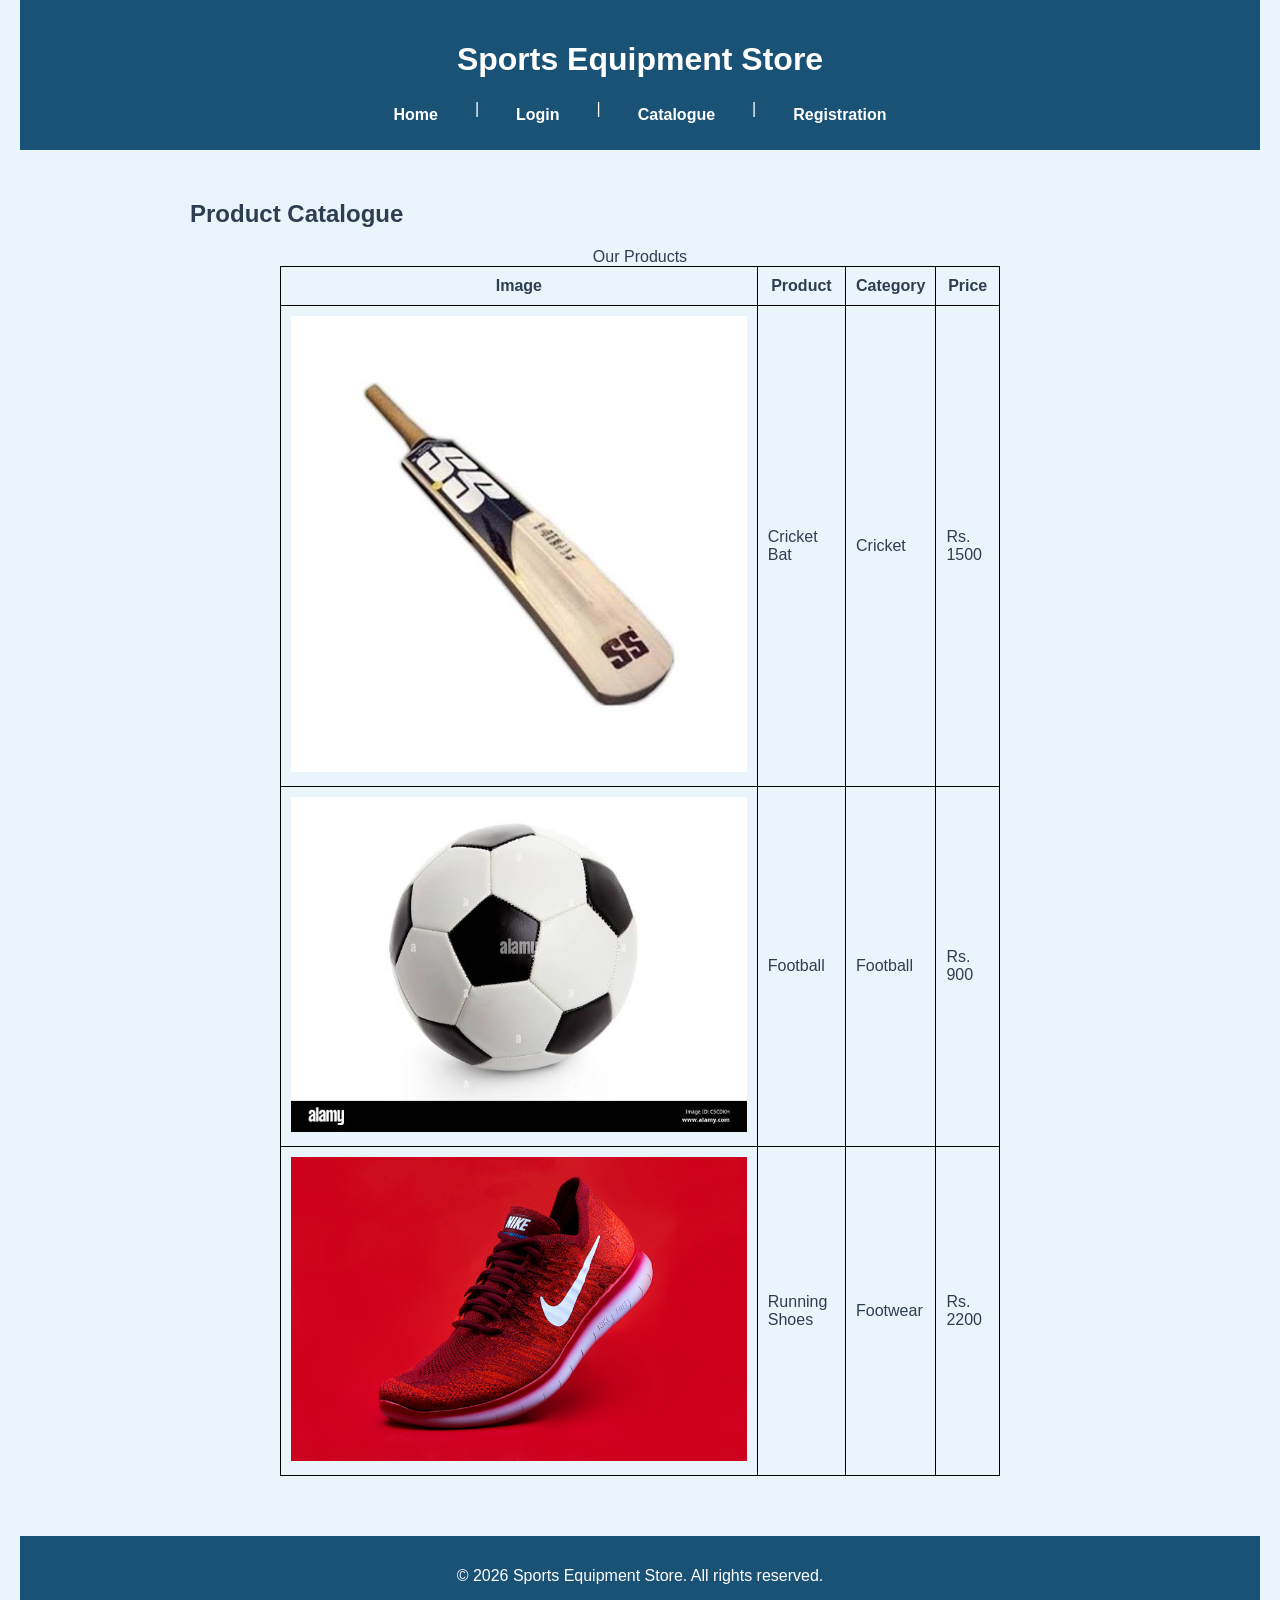
==== catalogue.html @ d0c2574e "first commit" ====
<!DOCTYPE html>
<html lang="en">
<head>
<title>Sports Equipment Store - Catalogue</title>
<link rel="stylesheet" href="task1.css">
<link rel="stylesheet" href="task2.css">
<link rel="stylesheet" href="task3.css">
<link rel="stylesheet" href="task4.css">
<link rel="stylesheet" href="task5.css">
<link rel="stylesheet" href="task6.css">

</head>
<body>


<header>
<h1>Sports Equipment Store</h1>
<nav>
<a href="home.html">Home</a> |
<a href="login.html">Login</a> |
<a href="catalogue.html">Catalogue</a> |
<a href="registration.html">Registration</a>
</nav>
</header>


<main>
<section>
<h2>Product Catalogue</h2>
<table>
<caption>Our Products</caption>
<tr>
<th>Image</th>
<th>Product</th>
<th>Category</th>
<th>Price</th>
</tr>
<tr>
<td><img src="cricket-bat.jpg" alt="Cricket Bat"></td>
<td>Cricket Bat</td>
<td>Cricket</td>
<td>Rs. 1500</td>
</tr>
<tr>
<td><img src="football.jpg" alt="Football"></td>
<td>Football</td>
<td>Football</td>
<td>Rs. 900</td>
</tr>
<tr>
<td><img src="running-shoes.jpg" alt="Running Shoes"></td>
<td>Running Shoes</td>
<td>Footwear</td>
<td>Rs. 2200</td>
</tr>
</table>
</section>
</main>


<footer>
<p>&copy; 2026 Sports Equipment Store. All rights reserved.</p>
</footer>


</body>
</html>
---- task1.css ----
body {
    background-color: #eaf4fb;
    font-family: 'Segoe UI', Arial, sans-serif;
    margin: 0;
    padding: 0 20px 40px 20px;
    color: #2c3e50;
}

header, footer {
    text-align: center;
}
---- task2.css ----
header {
    background-color: #1a5276;
    color: white;
    padding: 20px;
}

header h1 {
    font-size: 32px;
}

footer {
    background-color: #1a5276;
    color: white;
    padding: 15px;
    margin-top: 30px;
}
---- task3.css ----
nav {
    display: flex;
    justify-content: center;
    gap: 25px;
    margin-top: 10px;
}

nav a {
    text-decoration: none;
    color: white;
    font-weight: bold;
    padding: 6px 12px;
    border-radius: 5px;
    transition: background-color 0.3s ease, color 0.3s ease;
}

nav a:hover {
    background-color: white;
    color: #1a5276;
}
---- task4.css ----
.card {
    border: 1px solid #ccc;
    border-radius: 12px;
    box-shadow: 0 4px 10px rgba(0, 0, 0, 0.15);
    background-color: #ffffff;
    width: 80%;
    margin: 25px auto;
    padding: 20px;
    text-align: center;
    transition: transform 0.3s ease;
}

.card:hover {
    transform: translateY(-5px);
}
---- task5.css ----
ol {
    list-style-type: decimal;
    line-height: 2;
}

ol li {
    margin-bottom: 8px;
    color: #1a5276;
    font-weight: bold;
}

dl {
    background-color: #f4f9fc;
    padding: 15px;
    border-radius: 8px;
    width: 60%;
    margin: 20px auto;
}

dt {
    font-weight: bold;
    color: #1a5276;
}

dd {
    margin-bottom: 10px;
    color: #34495e;
}
---- task6.css ----
main {
    max-width: 900px;
    margin: 20px auto;
    padding: 10px;
}

table {
    border-collapse: collapse;
    width: 80%;
    margin: 20px auto;
}

table, th, td {
    border: 1px solid black;
}

th, td {
    padding: 10px;
}

img {
    max-width: 100%;
    height: auto;
}

@media (max-width: 600px) {
    nav {
        flex-direction: column;
        gap: 10px;
    }

    .card, dl {
        width: 95%;
    }

    table {
        width: 100%;
        font-size: 14px;
    }
}
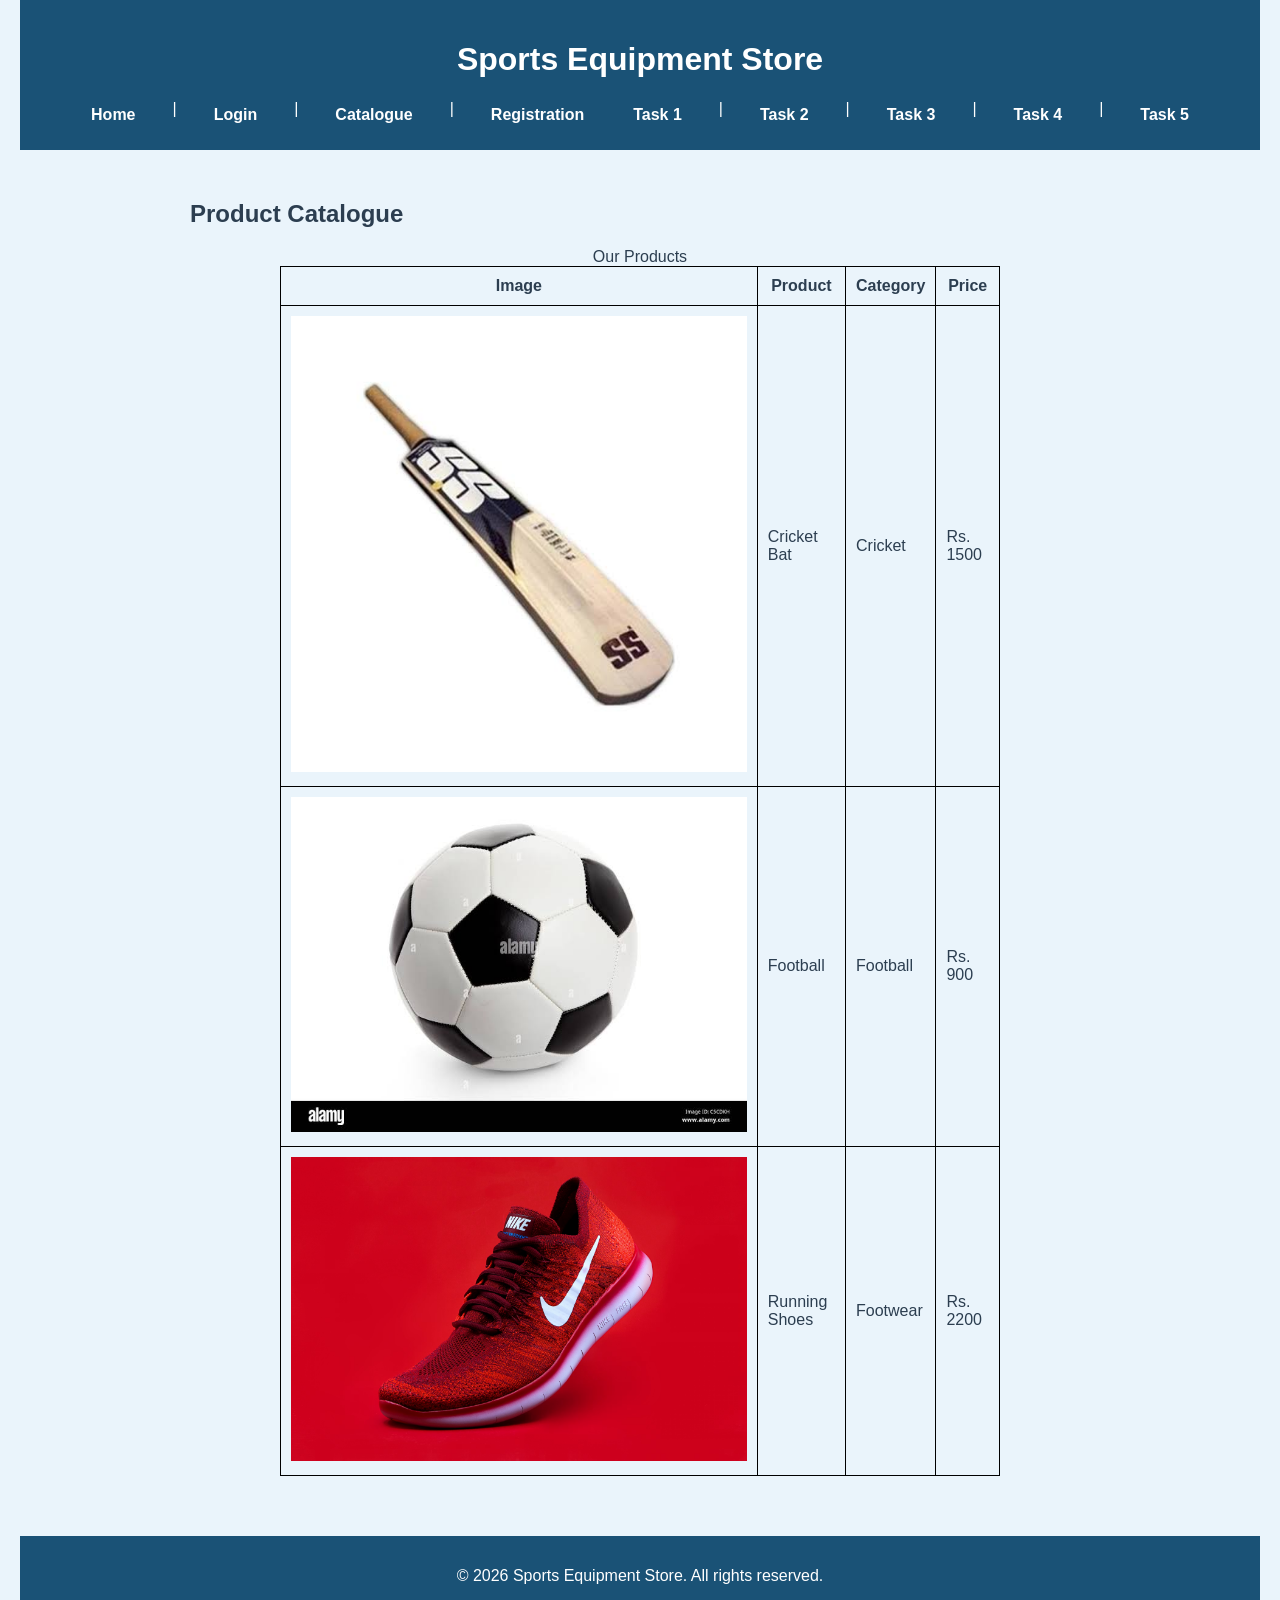
==== commit 6e2172c3: "add nav links to bootstrap task pages" ====
--- a/catalogue.html
+++ b/catalogue.html
@@ -21,6 +21,11 @@
 <a href="login.html">Login</a> |
 <a href="catalogue.html">Catalogue</a> |
 <a href="registration.html">Registration</a>
+<a href="task1.html">Task 1</a> |
+<a href="task2.html">Task 2</a> |
+<a href="task3.html">Task 3</a> |
+<a href="task4.html">Task 4</a> |
+<a href="task5.html">Task 5</a>
 </nav>
 </header>
 
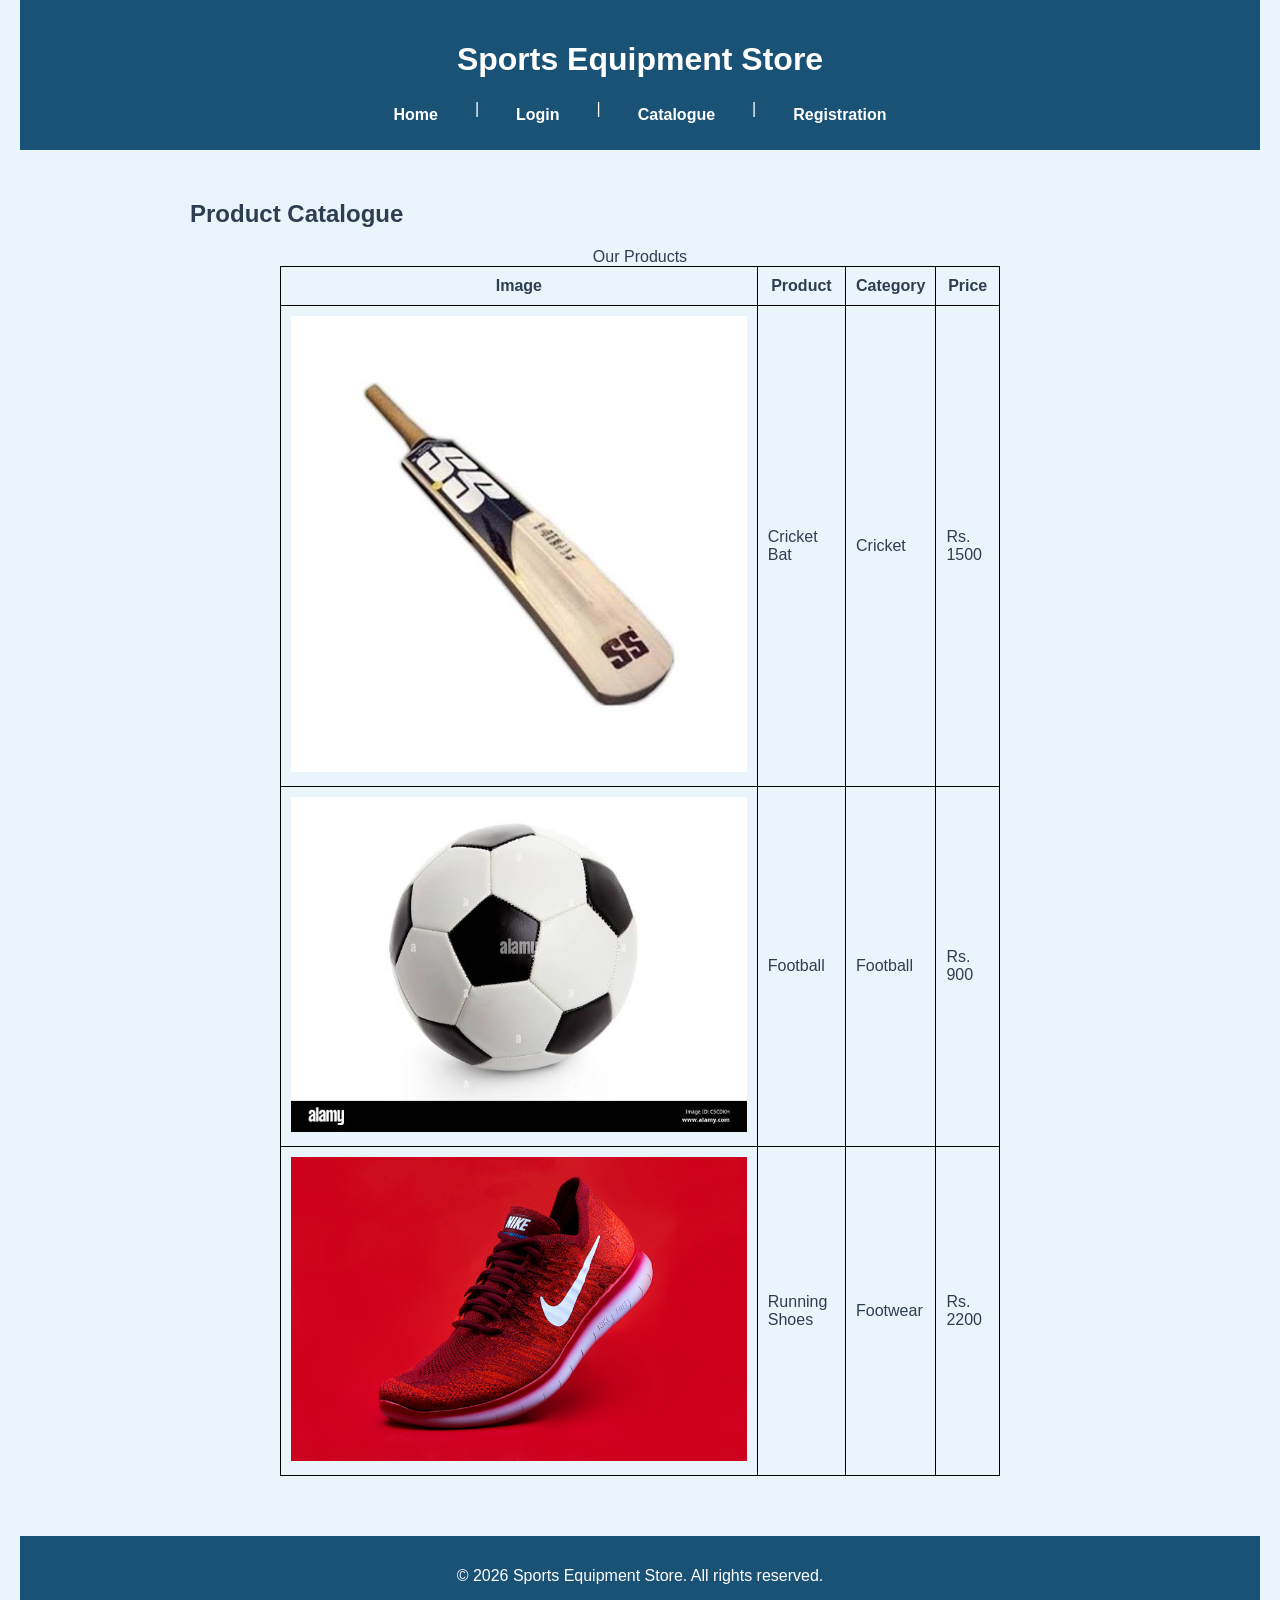
==== commit 4520e5be: "revert changes" ====
--- a/catalogue.html
+++ b/catalogue.html
@@ -21,11 +21,7 @@
 <a href="login.html">Login</a> |
 <a href="catalogue.html">Catalogue</a> |
 <a href="registration.html">Registration</a>
-<a href="task1.html">Task 1</a> |
-<a href="task2.html">Task 2</a> |
-<a href="task3.html">Task 3</a> |
-<a href="task4.html">Task 4</a> |
-<a href="task5.html">Task 5</a>
+
 </nav>
 </header>
 
